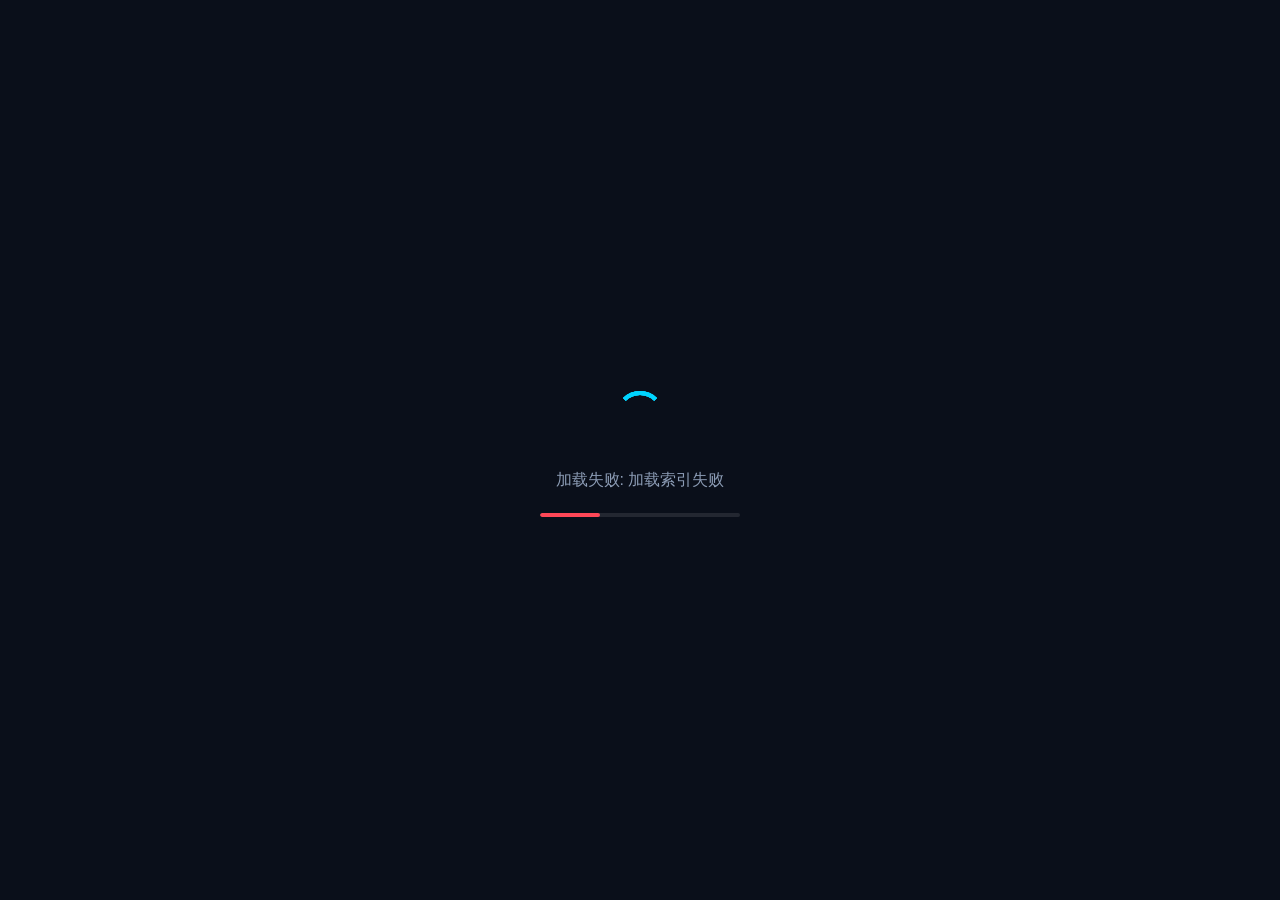
==== index.html @ a9577cc3 "Initial commit: 城市更新政策智能检索系统 v1.0" ====
<!DOCTYPE html>
<html lang="zh-CN">
<head>
    <meta charset="UTF-8">
    <meta name="viewport" content="width=device-width, initial-scale=1.0">
    <title>天津市城市更新政策智能检索系统</title>
    <link rel="stylesheet" href="css/style.css">
</head>
<body>
    <div id="loading-screen">
        <div class="loader-ring"><div></div><div></div><div></div><div></div></div>
        <div class="loading-text">正在加载政策数据库...</div>
        <div class="loading-progress"><div class="loading-bar"></div></div>
    </div>

    <div id="app" style="display:none">
        <!-- 顶部导航 -->
        <header class="header">
            <div class="header-inner">
                <div class="logo">
                    <span class="logo-icon">🏛️</span>
                    <div class="logo-text">
                        <h1>城市更新政策智能检索</h1>
                        <span class="logo-sub">Tianjin Urban Renewal Policy Search</span>
                    </div>
                </div>
                <div class="header-stats">
                    <span id="stat-total">加载中...</span>
                </div>
            </div>
        </header>

        <!-- 搜索区域 -->
        <section class="search-section">
            <div class="search-container">
                <div class="search-box">
                    <input type="text" id="search-input" placeholder="输入关键词检索，例如：容积率、停车位、保障性住房、存量盘活..." autocomplete="off">
                    <button id="search-btn" class="btn-search">🔍 检索</button>
                    <button id="rag-btn" class="btn-rag">🤖 智能问答</button>
                </div>
                <div class="search-tips">
                    <span>💡 支持模糊匹配 · 多关键词组合 · 自动补全</span>
                </div>
                <!-- 分类筛选 -->
                <div class="category-filter">
                    <button class="cat-filter active" data-cat="all">全部</button>
                    <button class="cat-filter" data-cat="国家层面政策">🇨🇳 国家政策</button>
                    <button class="cat-filter" data-cat="天津市市级法规/纲领性政策">🏛️ 地方法规</button>
                    <button class="cat-filter" data-cat="天津市市直部门配套政策">📋 部委文件</button>
                    <button class="cat-filter" data-cat="天津市地方标准">🔧 工程标准</button>
                </div>
            </div>
        </section>

        <!-- 主内容区 -->
        <main class="main-content">
            <!-- 左侧结果列表 -->
            <aside class="left-panel">
                <div class="panel-header">
                    <span>📋 检索结果</span>
                    <span id="result-count" class="result-count">0</span>
                </div>
                <div id="results-list" class="results-list">
                    <div class="empty-state">
                        <div class="empty-icon">🔍</div>
                        <div>输入关键词开始检索</div>
                    </div>
                </div>
            </aside>

            <!-- 右侧详情面板 -->
            <section class="right-panel">
                <div class="panel-header">
                    <span>📄 条文详情</span>
                    <div class="panel-actions">
                        <button id="btn-config" class="btn-action" title="配置API Key">⚙️</button>
                    </div>
                </div>
                <div id="detail-content" class="detail-content">
                    <div class="empty-state">
                        <div class="empty-icon">📑</div>
                        <div>点击左侧结果查看详情</div>
                    </div>
                </div>
            </section>
        </main>
    </div>

    <!-- RAG 问答弹窗 -->
    <div id="rag-modal" class="modal">
        <div class="modal-content">
            <div class="modal-header">
                <h3>🤖 智能政策问答</h3>
                <button class="modal-close" onclick="closeRag()">&times;</button>
            </div>
            <div class="modal-body">
                <div id="rag-messages" class="rag-messages"></div>
                <div class="rag-input-area">
                    <input type="text" id="rag-input" placeholder="输入问题，例如：天津城市更新条例中关于容积率控制的规定是什么？">
                    <button id="rag-send" onclick="sendRag()">发送</button>
                </div>
                <div id="rag-api-notice" class="api-notice" style="display:none">
                    ⚠️ 请先配置 Moonshot API Key 才能使用智能问答
                    <button onclick="showConfig()">去配置</button>
                </div>
            </div>
        </div>
    </div>

    <!-- API Key 配置弹窗 -->
    <div id="config-modal" class="modal">
        <div class="modal-content modal-small">
            <div class="modal-header">
                <h3>⚙️ API Key 配置</h3>
                <button class="modal-close" onclick="closeConfig()">&times;</button>
            </div>
            <div class="modal-body">
                <p class="config-desc">智能问答功能需要调用 Moonshot AI API。你的 API Key 仅存储在浏览器本地，不会上传到服务器。</p>
                <div class="config-field">
                    <label>Moonshot API Key</label>
                    <input type="password" id="api-key-input" placeholder="sk-xxxxxxxxxxxxxxxx">
                </div>
                <div class="config-field">
                    <label>模型选择</label>
                    <select id="model-select">
                        <option value="kimi-k2p6">kimi-k2p6（推荐）</option>
                        <option value="kimi-k2">kimi-k2</option>
                        <option value="moonshot-v1-8k">moonshot-v1-8k</option>
                    </select>
                </div>
                <div class="config-actions">
                    <button class="btn-primary" onclick="saveConfig()">保存</button>
                    <button onclick="closeConfig()">取消</button>
                </div>
            </div>
        </div>
    </div>

    <script src="js/app.js"></script>
</body>
</html>
---- css/style.css ----
/* ============================================
   城市更新政策智能检索系统
   深色科技主题 · 动感交互
   ============================================ */

:root {
    --bg-primary: #0a0f1a;
    --bg-secondary: #0d1321;
    --bg-card: rgba(13, 19, 33, 0.85);
    --bg-card-hover: rgba(20, 30, 55, 0.95);
    --text-primary: #e8ecf1;
    --text-secondary: #8b9bb4;
    --text-muted: #5a6a82;
    --accent: #00d4ff;
    --accent-dim: rgba(0, 212, 255, 0.15);
    --accent-glow: rgba(0, 212, 255, 0.4);
    --border: rgba(0, 212, 255, 0.12);
    --border-hover: rgba(0, 212, 255, 0.3);
    --danger: #ff4757;
    --success: #2ed573;
    --gradient-start: #00d4ff;
    --gradient-end: #0077ff;
    --font-main: 'Inter', 'Noto Sans SC', -apple-system, sans-serif;
    --transition: 0.3s cubic-bezier(0.4, 0, 0.2, 1);
    --radius: 12px;
    --radius-sm: 8px;
}

* { margin: 0; padding: 0; box-sizing: border-box; }

body {
    font-family: var(--font-main);
    background: var(--bg-primary);
    color: var(--text-primary);
    line-height: 1.6;
    min-height: 100vh;
    overflow-x: hidden;
}

/* ===== 加载动画 ===== */
#loading-screen {
    position: fixed;
    inset: 0;
    background: var(--bg-primary);
    display: flex;
    flex-direction: column;
    align-items: center;
    justify-content: center;
    z-index: 9999;
    gap: 20px;
}
.loader-ring {
    display: inline-block;
    position: relative;
    width: 64px;
    height: 64px;
}
.loader-ring div {
    box-sizing: border-box;
    display: block;
    position: absolute;
    width: 48px;
    height: 48px;
    margin: 8px;
    border: 4px solid var(--accent);
    border-radius: 50%;
    animation: loader-ring 1.2s cubic-bezier(0.5, 0, 0.5, 1) infinite;
    border-color: var(--accent) transparent transparent transparent;
}
.loader-ring div:nth-child(1) { animation-delay: -0.45s; }
.loader-ring div:nth-child(2) { animation-delay: -0.3s; }
.loader-ring div:nth-child(3) { animation-delay: -0.15s; }
@keyframes loader-ring {
    0% { transform: rotate(0deg); }
    100% { transform: rotate(360deg); }
}
.loading-text {
    font-size: 16px;
    color: var(--text-secondary);
    animation: pulse 2s ease-in-out infinite;
}
@keyframes pulse {
    0%, 100% { opacity: 0.6; }
    50% { opacity: 1; }
}
.loading-progress {
    width: 200px;
    height: 4px;
    background: rgba(255,255,255,0.1);
    border-radius: 2px;
    overflow: hidden;
}
.loading-bar {
    height: 100%;
    width: 0%;
    background: linear-gradient(90deg, var(--gradient-start), var(--gradient-end));
    border-radius: 2px;
    transition: width 0.5s ease;
}

/* ===== 头部 ===== */
.header {
    background: linear-gradient(180deg, rgba(10,15,26,0.95) 0%, rgba(10,15,26,0.8) 100%);
    backdrop-filter: blur(20px);
    border-bottom: 1px solid var(--border);
    padding: 16px 24px;
    position: sticky;
    top: 0;
    z-index: 100;
}
.header-inner {
    max-width: 1400px;
    margin: 0 auto;
    display: flex;
    justify-content: space-between;
    align-items: center;
}
.logo {
    display: flex;
    align-items: center;
    gap: 12px;
}
.logo-icon {
    font-size: 28px;
}
.logo-text h1 {
    font-size: 18px;
    font-weight: 700;
    color: var(--text-primary);
    line-height: 1.2;
}
.logo-sub {
    font-size: 11px;
    color: var(--text-muted);
    letter-spacing: 1px;
    text-transform: uppercase;
}
.header-stats {
    font-size: 13px;
    color: var(--text-secondary);
}

/* ===== 搜索区域 ===== */
.search-section {
    padding: 32px 24px;
    background: linear-gradient(180deg, rgba(0,212,255,0.03) 0%, transparent 100%);
}
.search-container {
    max-width: 900px;
    margin: 0 auto;
    display: flex;
    flex-direction: column;
    gap: 16px;
}
.search-box {
    display: flex;
    gap: 12px;
    align-items: center;
}
#search-input {
    flex: 1;
    padding: 14px 20px;
    border: 2px solid var(--border);
    border-radius: var(--radius);
    font-size: 15px;
    background: var(--bg-card);
    color: var(--text-primary);
    transition: all var(--transition);
}
#search-input:focus {
    outline: none;
    border-color: var(--accent);
    box-shadow: 0 0 0 4px var(--accent-dim), 0 0 20px rgba(0,212,255,0.1);
}
#search-input::placeholder {
    color: var(--text-muted);
}
.btn-search, .btn-rag {
    padding: 14px 28px;
    border: none;
    border-radius: var(--radius);
    font-size: 15px;
    font-weight: 600;
    cursor: pointer;
    transition: all var(--transition);
    white-space: nowrap;
}
.btn-search {
    background: linear-gradient(135deg, #FF6B6B 0%, #FF8E8E 100%);
    color: white;
    box-shadow: 0 3px 12px rgba(255,107,107,0.3);
}
.btn-search:hover {
    transform: translateY(-2px);
    box-shadow: 0 5px 20px rgba(255,107,107,0.4);
}
.btn-rag {
    background: linear-gradient(135deg, var(--gradient-start) 0%, var(--gradient-end) 100%);
    color: white;
    box-shadow: 0 3px 12px rgba(0,212,255,0.2);
}
.btn-rag:hover {
    transform: translateY(-2px);
    box-shadow: 0 5px 20px rgba(0,212,255,0.3);
}
.search-tips {
    text-align: center;
    font-size: 12px;
    color: var(--text-muted);
}

/* ===== 分类筛选 ===== */
.category-filter {
    display: flex;
    gap: 10px;
    justify-content: center;
    flex-wrap: wrap;
    padding: 8px 0;
}
.cat-filter {
    padding: 8px 16px;
    border: 1px solid var(--border);
    border-radius: 20px;
    font-size: 13px;
    font-weight: 500;
    cursor: pointer;
    background: var(--bg-card);
    color: var(--text-secondary);
    transition: all var(--transition);
}
.cat-filter:hover {
    border-color: var(--border-hover);
    color: var(--text-primary);
    transform: translateY(-1px);
}
.cat-filter.active {
    background: linear-gradient(135deg, var(--gradient-start), var(--gradient-end));
    color: white;
    border-color: transparent;
    box-shadow: 0 3px 12px rgba(0,212,255,0.2);
}

/* ===== 主内容区 ===== */
.main-content {
    display: flex;
    max-width: 1400px;
    margin: 0 auto;
    padding: 0 24px 24px;
    gap: 1px;
    height: calc(100vh - 220px);
    min-height: 500px;
}

/* ===== 左侧面板 ===== */
.left-panel {
    width: 420px;
    min-width: 320px;
    background: var(--bg-card);
    border: 1px solid var(--border);
    border-radius: var(--radius) 0 0 var(--radius);
    display: flex;
    flex-direction: column;
    overflow: hidden;
}
.panel-header {
    padding: 14px 18px;
    background: var(--bg-secondary);
    border-bottom: 1px solid var(--border);
    font-size: 14px;
    font-weight: 600;
    display: flex;
    justify-content: space-between;
    align-items: center;
    flex-shrink: 0;
}
.result-count {
    background: var(--accent-dim);
    color: var(--accent);
    font-size: 12px;
    padding: 2px 10px;
    border-radius: 10px;
    font-weight: 700;
}
.results-list {
    flex: 1;
    overflow-y: auto;
    padding: 12px;
}

/* 空状态 */
.empty-state {
    display: flex;
    flex-direction: column;
    align-items: center;
    justify-content: center;
    height: 100%;
    color: var(--text-muted);
    font-size: 14px;
    text-align: center;
    gap: 12px;
}
.empty-icon {
    font-size: 48px;
    opacity: 0.3;
}

/* 结果卡片 */
.result-card {
    padding: 14px 16px;
    margin-bottom: 10px;
    border-radius: var(--radius-sm);
    cursor: pointer;
    transition: all var(--transition);
    border: 1px solid transparent;
    position: relative;
    overflow: hidden;
    animation: cardIn 0.3s ease forwards;
    opacity: 0;
}
@keyframes cardIn {
    from { opacity: 0; transform: translateY(10px); }
    to { opacity: 1; transform: translateY(0); }
}
.result-card:hover {
    background: var(--bg-card-hover);
    border-color: var(--border-hover);
    transform: translateY(-2px);
    box-shadow: 0 4px 16px rgba(0,0,0,0.2);
}
.result-card.active {
    border-color: var(--accent);
    box-shadow: 0 0 0 2px var(--accent-dim), 0 4px 16px rgba(0,212,255,0.1);
    background: rgba(0,212,255,0.05);
}
.result-card::before {
    content: '';
    position: absolute;
    left: 0; top: 0; bottom: 0;
    width: 4px;
    border-radius: 4px 0 0 4px;
    opacity: 0.8;
}
/* 分类颜色 */
.result-card.cat-national::before { background: #FF6B6B; }
.result-card.cat-policy::before { background: #4D96FF; }
.result-card.cat-policy2::before { background: #6BCB77; }
.result-card.cat-standard::before { background: #FFD93D; }
.result-card.cat-default::before { background: #95a5a6; }

.result-header {
    display: flex;
    align-items: center;
    gap: 8px;
    margin-bottom: 6px;
    font-size: 12px;
}
.result-type {
    color: white;
    font-size: 10px;
    padding: 2px 8px;
    border-radius: 6px;
    font-weight: 700;
    white-space: nowrap;
}
.result-type.type-national { background: #FF6B6B; }
.result-type.type-policy { background: #4D96FF; }
.result-type.type-policy2 { background: #6BCB77; }
.result-type.type-standard { background: #d4a017; color: #333; }
.result-type.type-default { background: #95a5a6; }
.result-score {
    font-size: 11px;
    color: var(--accent);
    font-weight: 700;
    margin-left: auto;
}
.result-title {
    font-size: 13px;
    color: var(--text-primary);
    line-height: 1.5;
    font-weight: 500;
    margin-bottom: 4px;
}
.result-meta {
    font-size: 11px;
    color: var(--text-muted);
    display: flex;
    gap: 8px;
    flex-wrap: wrap;
}
.result-abstract {
    font-size: 12px;
    color: var(--text-secondary);
    line-height: 1.6;
    margin-top: 8px;
    display: -webkit-box;
    -webkit-line-clamp: 2;
    -webkit-box-orient: vertical;
    overflow: hidden;
}

/* ===== 右侧详情面板 ===== */
.right-panel {
    flex: 1;
    background: var(--bg-card);
    border: 1px solid var(--border);
    border-radius: 0 var(--radius) var(--radius) 0;
    display: flex;
    flex-direction: column;
    overflow: hidden;
}
.panel-actions {
    display: flex;
    gap: 8px;
}
.btn-action {
    padding: 6px 12px;
    border: 1px solid var(--border);
    border-radius: var(--radius-sm);
    font-size: 12px;
    cursor: pointer;
    background: transparent;
    color: var(--text-secondary);
    transition: all var(--transition);
}
.btn-action:hover {
    border-color: var(--border-hover);
    color: var(--text-primary);
    background: var(--bg-card-hover);
}
.detail-content {
    flex: 1;
    overflow-y: auto;
    padding: 24px;
}
.detail-header {
    margin-bottom: 20px;
    padding-bottom: 16px;
    border-bottom: 1px solid var(--border);
}
.detail-std-code {
    font-size: 20px;
    font-weight: 800;
    color: var(--text-primary);
    margin-bottom: 6px;
}
.detail-std-name {
    font-size: 15px;
    color: var(--text-secondary);
    margin-bottom: 8px;
    font-weight: 500;
}
.detail-clause {
    font-size: 14px;
    color: var(--accent);
    font-weight: 600;
}
.detail-text {
    font-size: 14px;
    line-height: 2.0;
    color: var(--text-primary);
    white-space: pre-wrap;
    padding: 20px;
    background: rgba(0,0,0,0.2);
    border-radius: var(--radius-sm);
    border-left: 4px solid var(--accent);
}
.detail-actions {
    padding: 16px 24px;
    background: var(--bg-secondary);
    border-top: 1px solid var(--border);
    display: flex;
    gap: 10px;
}
.btn-primary {
    background: linear-gradient(135deg, var(--gradient-start), var(--gradient-end));
    color: white;
    border: none;
    padding: 10px 24px;
    border-radius: var(--radius-sm);
    font-size: 13px;
    font-weight: 600;
    cursor: pointer;
    transition: all var(--transition);
    box-shadow: 0 3px 12px rgba(0,212,255,0.2);
}
.btn-primary:hover {
    transform: translateY(-2px);
    box-shadow: 0 5px 20px rgba(0,212,255,0.3);
}
.btn-secondary {
    background: var(--bg-card);
    border: 1px solid var(--border);
    color: var(--text-secondary);
    padding: 10px 24px;
    border-radius: var(--radius-sm);
    font-size: 13px;
    font-weight: 500;
    cursor: pointer;
    transition: all var(--transition);
}
.btn-secondary:hover {
    border-color: var(--border-hover);
    color: var(--text-primary);
    background: var(--bg-card-hover);
}

/* 关键词高亮 */
.highlight {
    background: rgba(255, 241, 118, 0.25);
    color: #fff176;
    padding: 1px 3px;
    border-radius: 3px;
    font-weight: 600;
}

/* ===== 弹窗 ===== */
.modal {
    display: none;
    position: fixed;
    top: 0; left: 0;
    width: 100%; height: 100%;
    background: rgba(0,0,0,0.6);
    z-index: 1000;
    justify-content: center;
    align-items: center;
    backdrop-filter: blur(4px);
}
.modal.show { display: flex; }
.modal-content {
    background: var(--bg-secondary);
    border: 1px solid var(--border);
    border-radius: var(--radius);
    width: 90%;
    max-width: 700px;
    max-height: 85vh;
    display: flex;
    flex-direction: column;
    overflow: hidden;
    box-shadow: 0 20px 60px rgba(0,0,0,0.5);
    animation: modalIn 0.3s ease;
}
.modal-small { max-width: 450px; }
@keyframes modalIn {
    from { opacity: 0; transform: scale(0.95); }
    to { opacity: 1; transform: scale(1); }
}
.modal-header {
    padding: 16px 24px;
    border-bottom: 1px solid var(--border);
    display: flex;
    justify-content: space-between;
    align-items: center;
    flex-shrink: 0;
}
.modal-header h3 {
    font-size: 16px;
    font-weight: 600;
}
.modal-close {
    font-size: 24px;
    cursor: pointer;
    color: var(--text-muted);
    background: none;
    border: none;
    line-height: 1;
    width: 32px;
    height: 32px;
    display: flex;
    align-items: center;
    justify-content: center;
    border-radius: var(--radius-sm);
    transition: all var(--transition);
}
.modal-close:hover {
    background: var(--bg-card);
    color: var(--text-primary);
}
.modal-body {
    flex: 1;
    overflow-y: auto;
    padding: 20px 24px;
    display: flex;
    flex-direction: column;
    gap: 16px;
}

/* RAG 消息 */
.rag-messages {
    flex: 1;
    overflow-y: auto;
    display: flex;
    flex-direction: column;
    gap: 16px;
    padding: 8px 0;
}
.rag-message {
    padding: 14px 18px;
    border-radius: var(--radius-sm);
    max-width: 90%;
    animation: messageIn 0.3s ease;
}
@keyframes messageIn {
    from { opacity: 0; transform: translateY(8px); }
    to { opacity: 1; transform: translateY(0); }
}
.rag-message.user {
    align-self: flex-end;
    background: linear-gradient(135deg, var(--gradient-start), var(--gradient-end));
    color: white;
}
.rag-message.assistant {
    align-self: flex-start;
    background: var(--bg-card);
    border: 1px solid var(--border);
    color: var(--text-primary);
    line-height: 1.8;
}
.rag-message.assistant .rag-sources {
    margin-top: 12px;
    padding-top: 12px;
    border-top: 1px solid var(--border);
    font-size: 12px;
    color: var(--text-secondary);
}
.rag-message.assistant .rag-sources a {
    color: var(--accent);
    text-decoration: none;
    margin-right: 8px;
}
.rag-message.assistant .rag-sources a:hover {
    text-decoration: underline;
}
.rag-input-area {
    display: flex;
    gap: 10px;
    padding-top: 12px;
    border-top: 1px solid var(--border);
    flex-shrink: 0;
}
#rag-input {
    flex: 1;
    padding: 12px 16px;
    border: 1px solid var(--border);
    border-radius: var(--radius-sm);
    font-size: 14px;
    background: var(--bg-card);
    color: var(--text-primary);
}
#rag-input:focus {
    outline: none;
    border-color: var(--accent);
}
#rag-send {
    padding: 12px 24px;
    background: linear-gradient(135deg, var(--gradient-start), var(--gradient-end));
    color: white;
    border: none;
    border-radius: var(--radius-sm);
    font-size: 14px;
    font-weight: 600;
    cursor: pointer;
    transition: all var(--transition);
}
#rag-send:hover {
    transform: translateY(-2px);
    box-shadow: 0 4px 12px rgba(0,212,255,0.3);
}

/* API 配置 */
.api-notice {
    text-align: center;
    padding: 16px;
    background: var(--accent-dim);
    border-radius: var(--radius-sm);
    font-size: 13px;
    color: var(--accent);
}
.api-notice button {
    margin-left: 8px;
    padding: 6px 14px;
    background: var(--accent);
    color: #0a0f1a;
    border: none;
    border-radius: 6px;
    font-size: 12px;
    font-weight: 600;
    cursor: pointer;
}
.config-desc {
    font-size: 13px;
    color: var(--text-secondary);
    line-height: 1.7;
}
.config-field {
    display: flex;
    flex-direction: column;
    gap: 6px;
}
.config-field label {
    font-size: 13px;
    font-weight: 600;
    color: var(--text-primary);
}
.config-field input, .config-field select {
    padding: 10px 14px;
    border: 1px solid var(--border);
    border-radius: var(--radius-sm);
    font-size: 14px;
    background: var(--bg-card);
    color: var(--text-primary);
}
.config-field input:focus, .config-field select:focus {
    outline: none;
    border-color: var(--accent);
}
.config-actions {
    display: flex;
    gap: 10px;
    justify-content: flex-end;
    padding-top: 8px;
}

/* ===== 响应式 ===== */
@media (max-width: 768px) {
    .main-content { flex-direction: column; height: auto; }
    .left-panel { width: 100%; min-width: auto; border-radius: var(--radius) var(--radius) 0 0; max-height: 50vh; }
    .right-panel { border-radius: 0 0 var(--radius) var(--radius); min-height: 300px; }
    .search-box { flex-wrap: wrap; }
    #search-input { width: 100%; }
    .btn-search, .btn-rag { flex: 1; }
    .category-filter { justify-content: flex-start; overflow-x: auto; flex-wrap: nowrap; }
    .modal-content { width: 96%; max-height: 92vh; }
}

/* 滚动条美化 */
::-webkit-scrollbar { width: 6px; }
::-webkit-scrollbar-track { background: transparent; }
::-webkit-scrollbar-thumb { background: var(--text-muted); border-radius: 3px; }
::-webkit-scrollbar-thumb:hover { background: var(--text-secondary); }

/* 加载 shimmer 效果 */
.shimmer {
    background: linear-gradient(90deg, var(--bg-card) 25%, var(--bg-card-hover) 50%, var(--bg-card) 75%);
    background-size: 200% 100%;
    animation: shimmer 1.5s infinite;
}
@keyframes shimmer {
    0% { background-position: 200% 0; }
    100% { background-position: -200% 0; }
}
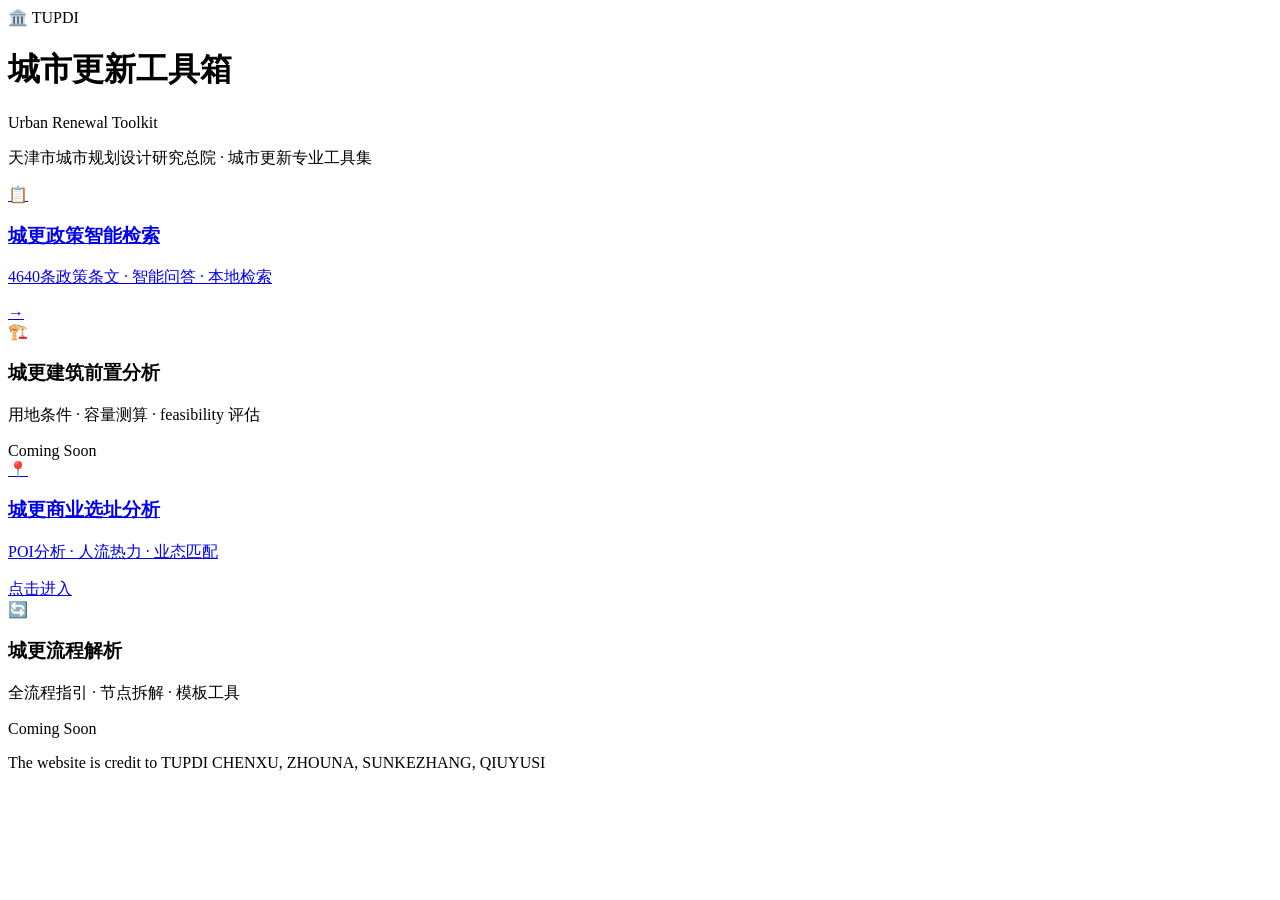
==== commit 59268fd5: "feat: 商业选址分析卡片绑定跳转链接" ====
--- a/index.html
+++ b/index.html
@@ -3,139 +3,79 @@
 <head>
     <meta charset="UTF-8">
     <meta name="viewport" content="width=device-width, initial-scale=1.0">
-    <title>天津市城市更新政策智能检索系统</title>
-    <link rel="stylesheet" href="css/style.css">
+    <title>TUPDI 城市更新工具箱</title>
+    <link rel="stylesheet" href="css/landing.css">
 </head>
 <body>
-    <div id="loading-screen">
-        <div class="loader-ring"><div></div><div></div><div></div><div></div></div>
-        <div class="loading-text">正在加载政策数据库...</div>
-        <div class="loading-progress"><div class="loading-bar"></div></div>
-    </div>
+    <!-- 光标跟随发光 -->
+    <div id="cursor-glow"></div>
+    
+    <!-- 背景网格 -->
+    <div class="bg-grid"></div>
 
-    <div id="app" style="display:none">
-        <!-- 顶部导航 -->
-        <header class="header">
-            <div class="header-inner">
-                <div class="logo">
-                    <span class="logo-icon">🏛️</span>
-                    <div class="logo-text">
-                        <h1>城市更新政策智能检索</h1>
-                        <span class="logo-sub">Tianjin Urban Renewal Policy Search</span>
-                    </div>
+    <main class="landing-main">
+        <!-- 标题区 -->
+        <div class="landing-hero">
+            <div class="hero-badge">🏛️ TUPDI</div>
+            <h1 class="hero-title">城市更新工具箱</h1>
+            <p class="hero-sub">Urban Renewal Toolkit</p>
+            <div class="hero-line"></div>
+            <p class="hero-desc">天津市城市规划设计研究总院 · 城市更新专业工具集</p>
+        </div>
+
+        <!-- 工具卡片区 -->
+        <div class="tools-grid">
+            <!-- 卡片1：政策智能检索 -->
+            <a href="search.html" class="tool-card" data-tilt>
+                <div class="card-icon">📋</div>
+                <div class="card-content">
+                    <h3>城更政策智能检索</h3>
+                    <p>4640条政策条文 · 智能问答 · 本地检索</p>
                 </div>
-                <div class="header-stats">
-                    <span id="stat-total">加载中...</span>
+                <div class="card-arrow">→</div>
+                <div class="card-glow"></div>
+            </a>
+
+            <!-- 卡片2：建筑前置分析 -->
+            <div class="tool-card disabled" data-tilt>
+                <div class="card-icon">🏗️</div>
+                <div class="card-content">
+                    <h3>城更建筑前置分析</h3>
+                    <p>用地条件 · 容量测算 ·  feasibility 评估</p>
                 </div>
+                <div class="card-badge">Coming Soon</div>
+                <div class="card-glow"></div>
             </div>
-        </header>
 
-        <!-- 搜索区域 -->
-        <section class="search-section">
-            <div class="search-container">
-                <div class="search-box">
-                    <input type="text" id="search-input" placeholder="输入关键词检索，例如：容积率、停车位、保障性住房、存量盘活..." autocomplete="off">
-                    <button id="search-btn" class="btn-search">🔍 检索</button>
-                    <button id="rag-btn" class="btn-rag">🤖 智能问答</button>
+            <!-- 卡片3：商业选址分析 -->
+            <a href="https://datastudio7.github.io/site-analyzer/" class="tool-card" data-tilt target="_blank">
+                <div class="card-icon">📍</div>
+                <div class="card-content">
+                    <h3>城更商业选址分析</h3>
+                    <p>POI分析 · 人流热力 · 业态匹配</p>
                 </div>
-                <div class="search-tips">
-                    <span>💡 支持模糊匹配 · 多关键词组合 · 自动补全</span>
+                <div class="card-badge active">点击进入</div>
+                <div class="card-glow"></div>
+            </a>
+
+            <!-- 卡片4：流程解析 -->
+            <div class="tool-card disabled" data-tilt>
+                <div class="card-icon">🔄</div>
+                <div class="card-content">
+                    <h3>城更流程解析</h3>
+                    <p>全流程指引 · 节点拆解 · 模板工具</p>
                 </div>
-                <!-- 分类筛选 -->
-                <div class="category-filter">
-                    <button class="cat-filter active" data-cat="all">全部</button>
-                    <button class="cat-filter" data-cat="国家层面政策">🇨🇳 国家政策</button>
-                    <button class="cat-filter" data-cat="天津市市级法规/纲领性政策">🏛️ 地方法规</button>
-                    <button class="cat-filter" data-cat="天津市市直部门配套政策">📋 部委文件</button>
-                    <button class="cat-filter" data-cat="天津市地方标准">🔧 工程标准</button>
-                </div>
-            </div>
-        </section>
-
-        <!-- 主内容区 -->
-        <main class="main-content">
-            <!-- 左侧结果列表 -->
-            <aside class="left-panel">
-                <div class="panel-header">
-                    <span>📋 检索结果</span>
-                    <span id="result-count" class="result-count">0</span>
-                </div>
-                <div id="results-list" class="results-list">
-                    <div class="empty-state">
-                        <div class="empty-icon">🔍</div>
-                        <div>输入关键词开始检索</div>
-                    </div>
-                </div>
-            </aside>
-
-            <!-- 右侧详情面板 -->
-            <section class="right-panel">
-                <div class="panel-header">
-                    <span>📄 条文详情</span>
-                    <div class="panel-actions">
-                        <button id="btn-config" class="btn-action" title="配置API Key">⚙️</button>
-                    </div>
-                </div>
-                <div id="detail-content" class="detail-content">
-                    <div class="empty-state">
-                        <div class="empty-icon">📑</div>
-                        <div>点击左侧结果查看详情</div>
-                    </div>
-                </div>
-            </section>
-        </main>
-    </div>
-
-    <!-- RAG 问答弹窗 -->
-    <div id="rag-modal" class="modal">
-        <div class="modal-content">
-            <div class="modal-header">
-                <h3>🤖 智能政策问答</h3>
-                <button class="modal-close" onclick="closeRag()">&times;</button>
-            </div>
-            <div class="modal-body">
-                <div id="rag-messages" class="rag-messages"></div>
-                <div class="rag-input-area">
-                    <input type="text" id="rag-input" placeholder="输入问题，例如：天津城市更新条例中关于容积率控制的规定是什么？">
-                    <button id="rag-send" onclick="sendRag()">发送</button>
-                </div>
-                <div id="rag-api-notice" class="api-notice" style="display:none">
-                    ⚠️ 请先配置 Moonshot API Key 才能使用智能问答
-                    <button onclick="showConfig()">去配置</button>
-                </div>
+                <div class="card-badge">Coming Soon</div>
+                <div class="card-glow"></div>
             </div>
         </div>
-    </div>
 
-    <!-- API Key 配置弹窗 -->
-    <div id="config-modal" class="modal">
-        <div class="modal-content modal-small">
-            <div class="modal-header">
-                <h3>⚙️ API Key 配置</h3>
-                <button class="modal-close" onclick="closeConfig()">&times;</button>
-            </div>
-            <div class="modal-body">
-                <p class="config-desc">智能问答功能需要调用 Moonshot AI API。你的 API Key 仅存储在浏览器本地，不会上传到服务器。</p>
-                <div class="config-field">
-                    <label>Moonshot API Key</label>
-                    <input type="password" id="api-key-input" placeholder="sk-xxxxxxxxxxxxxxxx">
-                </div>
-                <div class="config-field">
-                    <label>模型选择</label>
-                    <select id="model-select">
-                        <option value="kimi-k2p6">kimi-k2p6（推荐）</option>
-                        <option value="kimi-k2">kimi-k2</option>
-                        <option value="moonshot-v1-8k">moonshot-v1-8k</option>
-                    </select>
-                </div>
-                <div class="config-actions">
-                    <button class="btn-primary" onclick="saveConfig()">保存</button>
-                    <button onclick="closeConfig()">取消</button>
-                </div>
-            </div>
-        </div>
-    </div>
+        <!-- 底部信息 -->
+        <footer class="landing-footer">
+            <p>The website is credit to TUPDI CHENXU, ZHOUNA, SUNKEZHANG, QIUYUSI</p>
+        </footer>
+    </main>
 
-    <script src="js/app.js"></script>
+    <script src="js/landing.js"></script>
 </body>
 </html>
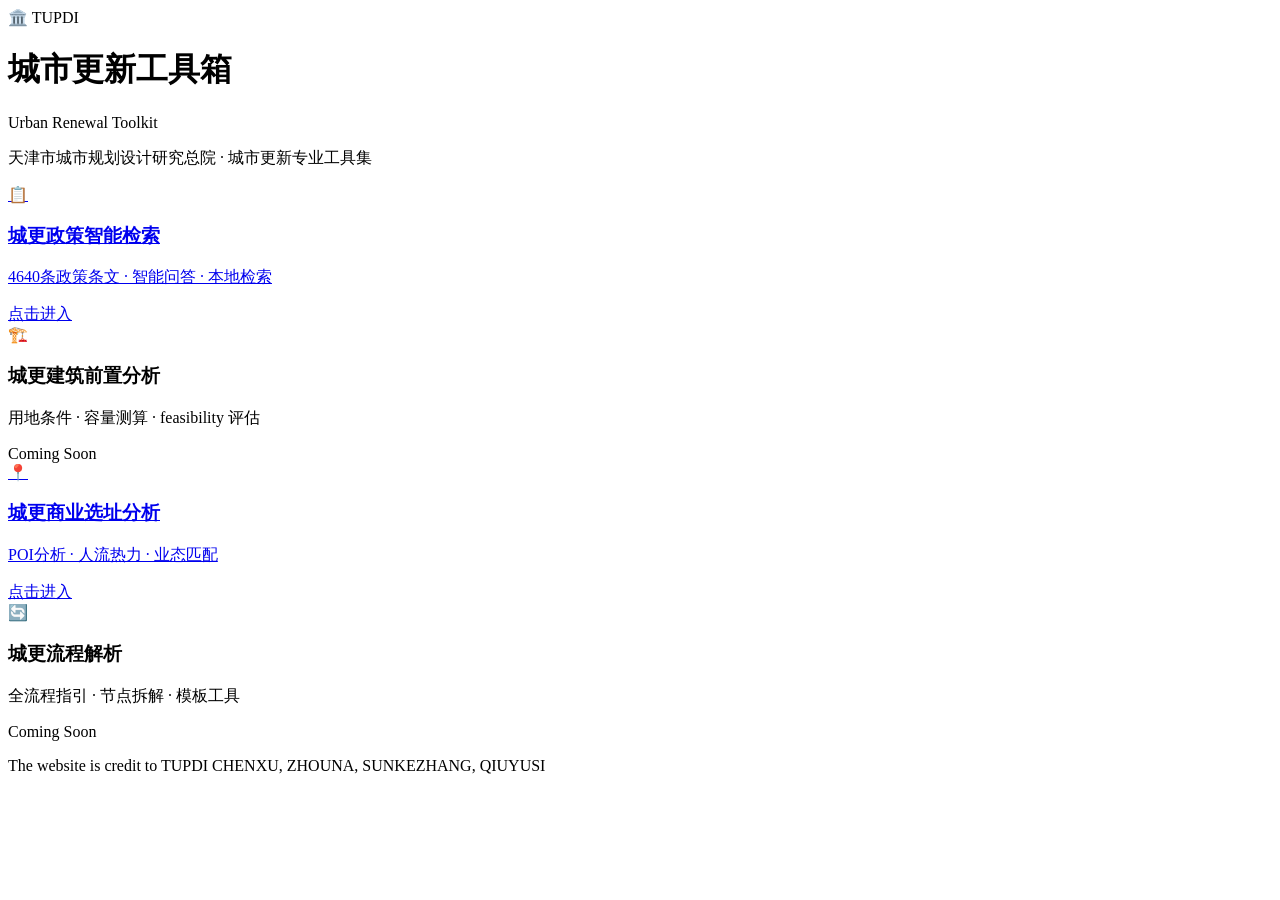
==== commit e575d199: "style: 政策检索卡片样式统一为点击进入badge" ====
--- a/index.html
+++ b/index.html
@@ -32,7 +32,7 @@
                     <h3>城更政策智能检索</h3>
                     <p>4640条政策条文 · 智能问答 · 本地检索</p>
                 </div>
-                <div class="card-arrow">→</div>
+                <div class="card-badge active">点击进入</div>
                 <div class="card-glow"></div>
             </a>
 
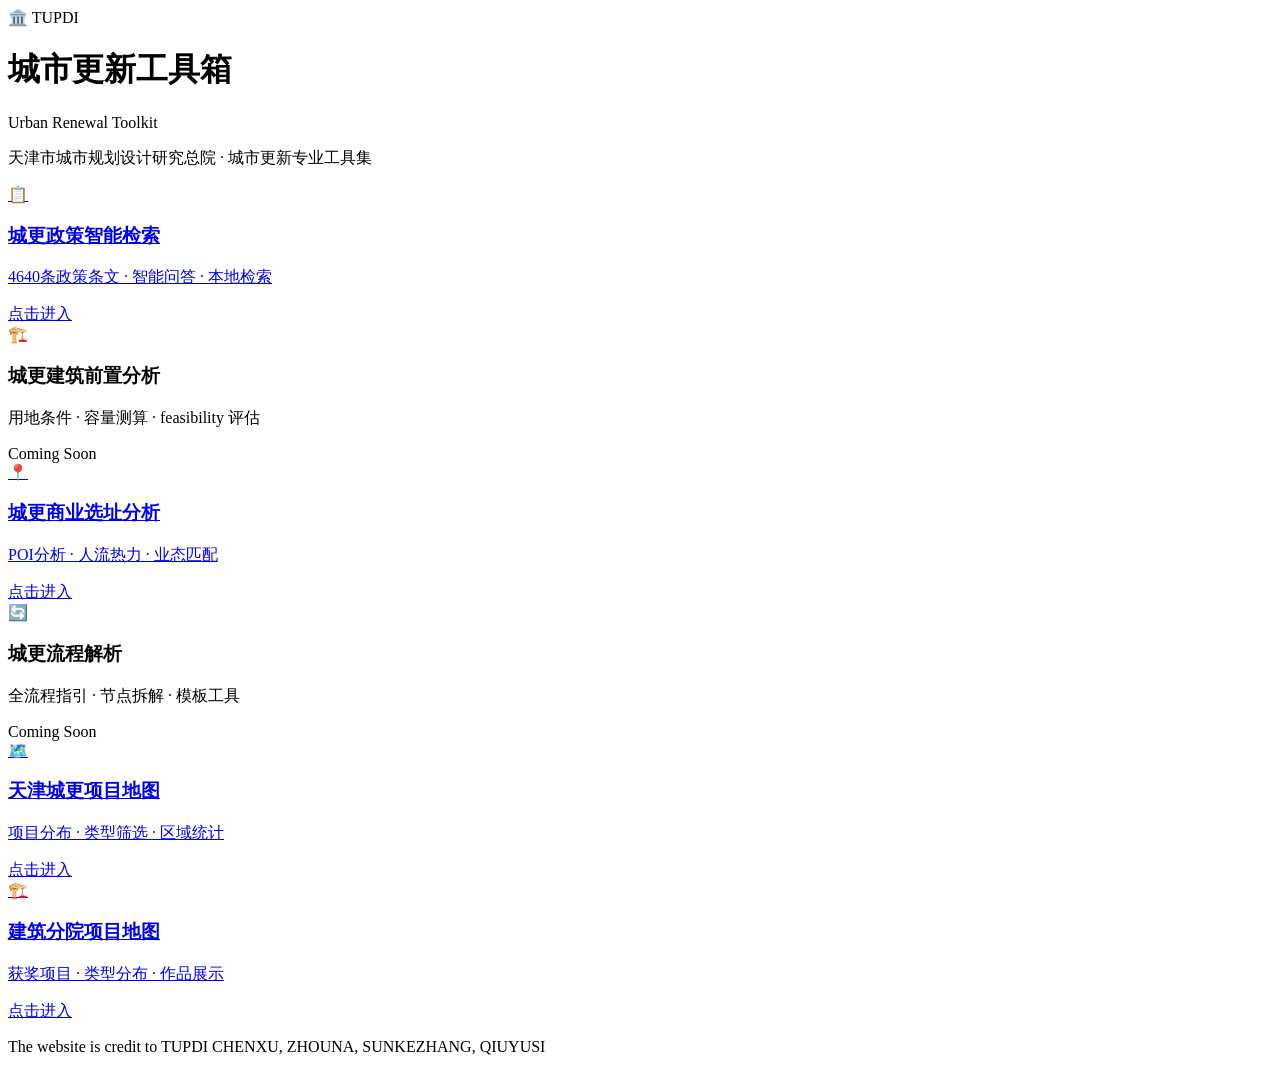
==== commit ec7a2750: "feat: 新增建筑分院项目地图页面 + 主页卡片" ====
--- a/index.html
+++ b/index.html
@@ -68,6 +68,28 @@
                 <div class="card-badge">Coming Soon</div>
                 <div class="card-glow"></div>
             </div>
+
+            <!-- 卡片5：天津城更项目地图 -->
+            <a href="tj-urban-renewal-map.html" class="tool-card" data-tilt>
+                <div class="card-icon">🗺️</div>
+                <div class="card-content">
+                    <h3>天津城更项目地图</h3>
+                    <p>项目分布 · 类型筛选 · 区域统计</p>
+                </div>
+                <div class="card-badge active">点击进入</div>
+                <div class="card-glow"></div>
+            </a>
+
+            <!-- 卡片6：建筑分院项目地图 -->
+            <a href="tj-building-projects-map.html" class="tool-card" data-tilt>
+                <div class="card-icon">🏗️</div>
+                <div class="card-content">
+                    <h3>建筑分院项目地图</h3>
+                    <p>获奖项目 · 类型分布 · 作品展示</p>
+                </div>
+                <div class="card-badge active">点击进入</div>
+                <div class="card-glow"></div>
+            </a>
         </div>
 
         <!-- 底部信息 -->
